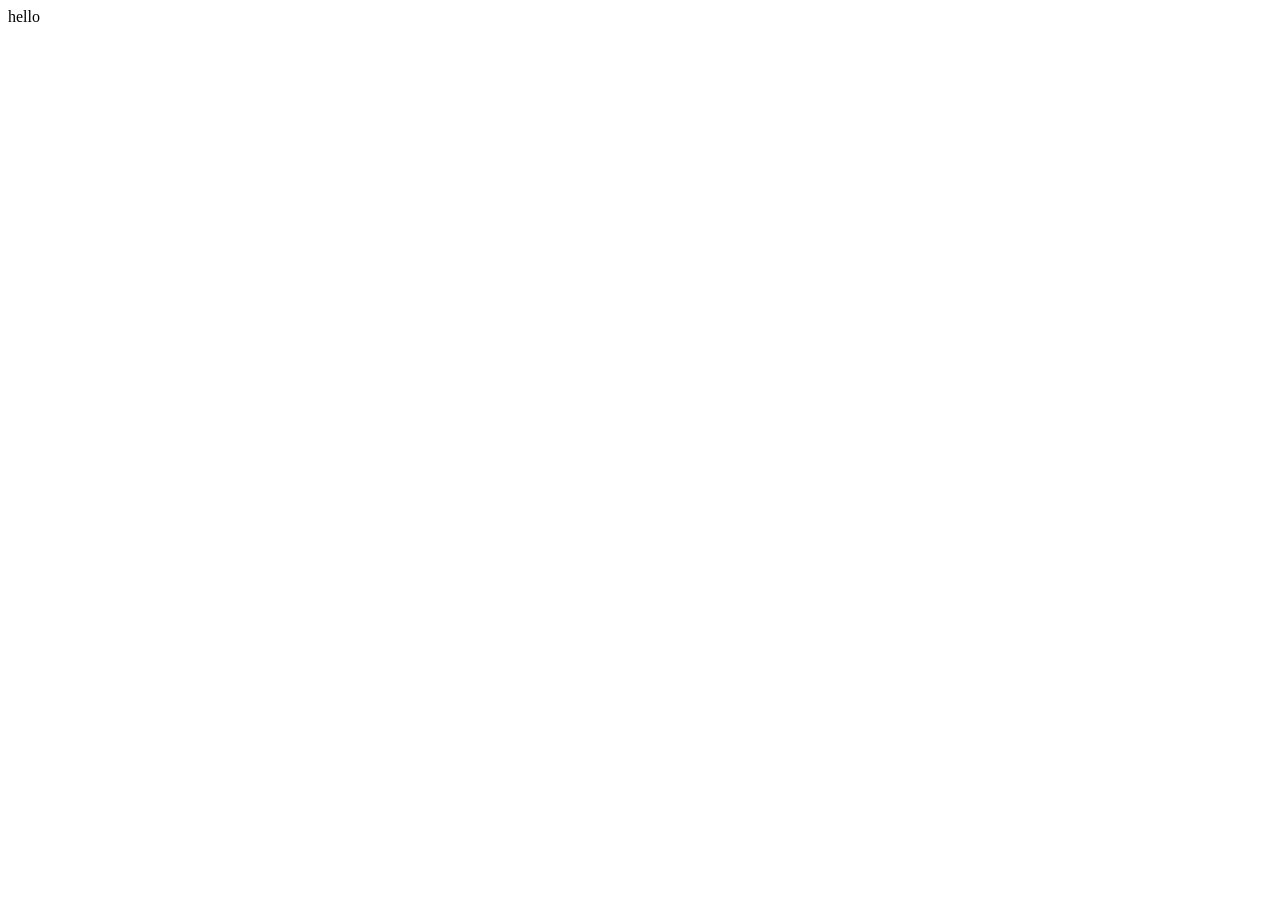
==== arr-str_task.html @ fd25b4ec "Rename arr_str_task.html to arr-str_task.html" ====
<!DOCTYPE html>
<html lang="en">
<head>
    <meta charset="UTF-8">
    <meta name="viewport" content="width=device-width, initial-scale=1.0">
    <title>Page Title</title>
</head>
<body>
    <!-- Content goes here -->
	hello
	<script src="script.js">
	</script>
</body>
</html>
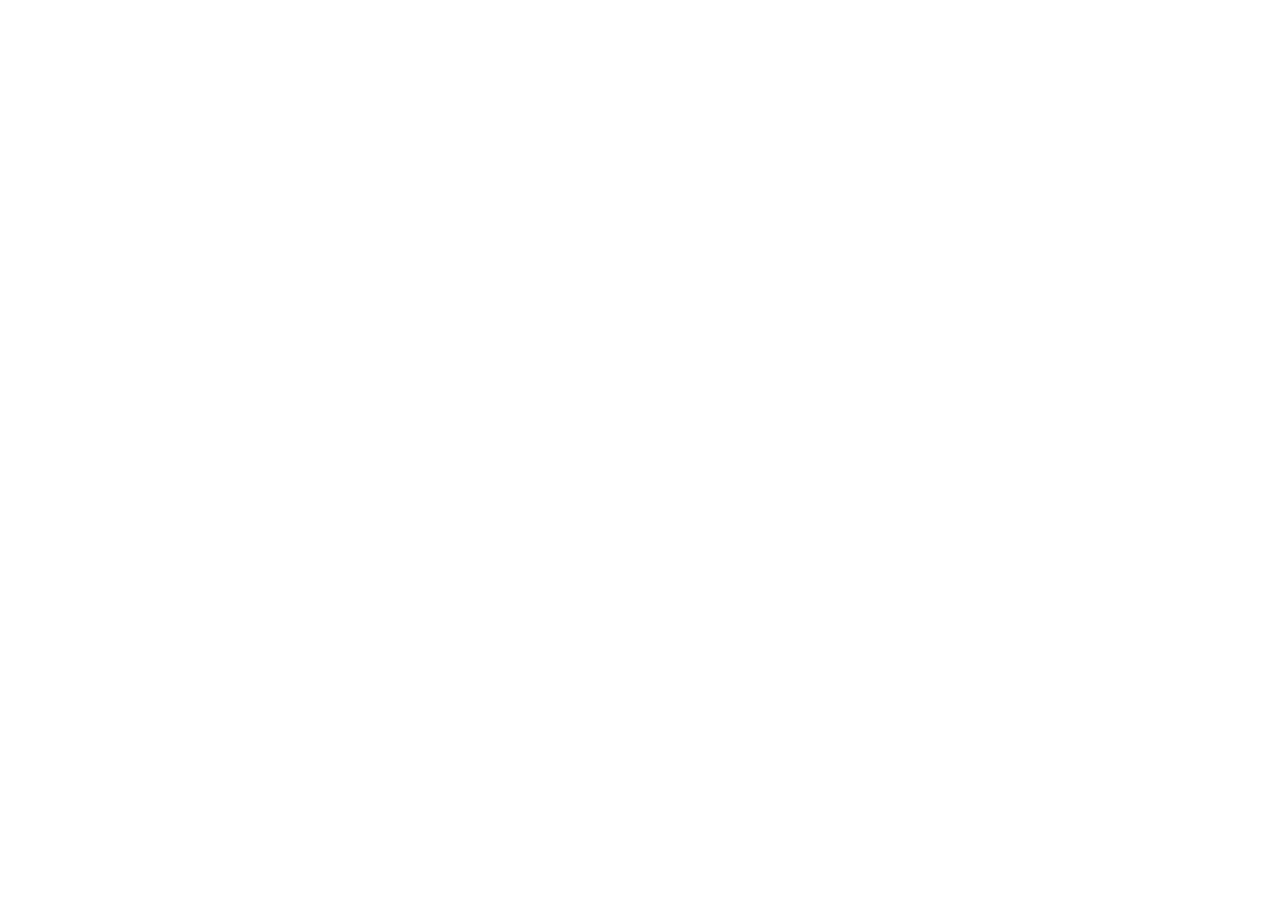
==== commit 6a2f4b8e: "Update arr-str_task.html" ====
--- a/arr-str_task.html
+++ b/arr-str_task.html
@@ -3,12 +3,9 @@
 <head>
     <meta charset="UTF-8">
     <meta name="viewport" content="width=device-width, initial-scale=1.0">
-    <title>Page Title</title>
+    <title>Document</title>
 </head>
 <body>
-    <!-- Content goes here -->
-	hello
-	<script src="script.js">
-	</script>
+    <script src="object_task.js"></script>
 </body>
 </html>
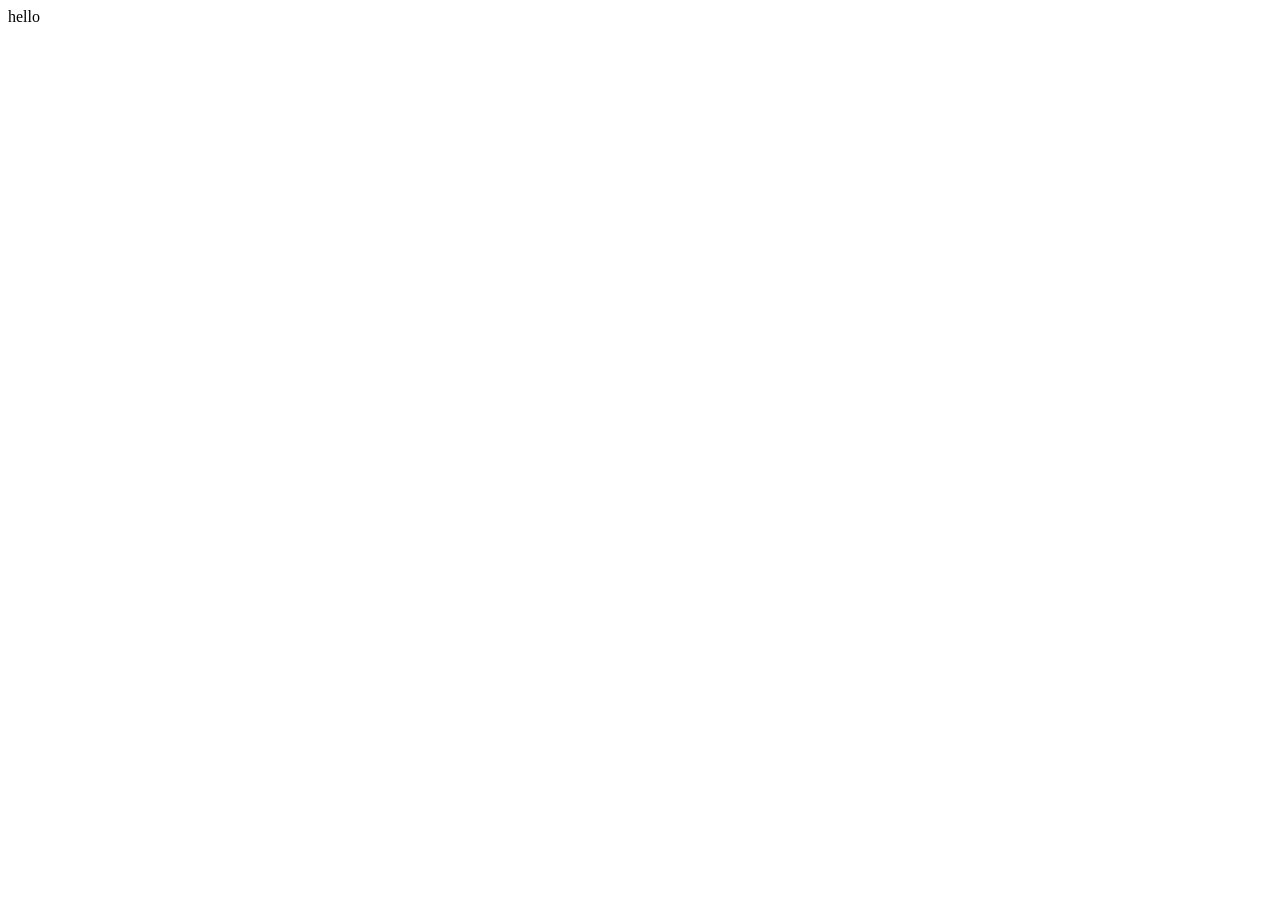
==== commit 7b287c2c: "Update arr-str_task.html" ====
--- a/arr-str_task.html
+++ b/arr-str_task.html
@@ -3,9 +3,12 @@
 <head>
     <meta charset="UTF-8">
     <meta name="viewport" content="width=device-width, initial-scale=1.0">
-    <title>Document</title>
+    <title>Page Title</title>
 </head>
 <body>
-    <script src="object_task.js"></script>
+    <!-- Content goes here -->
+	hello
+	<script src="arr-str_task.js">
+	</script>
 </body>
 </html>
